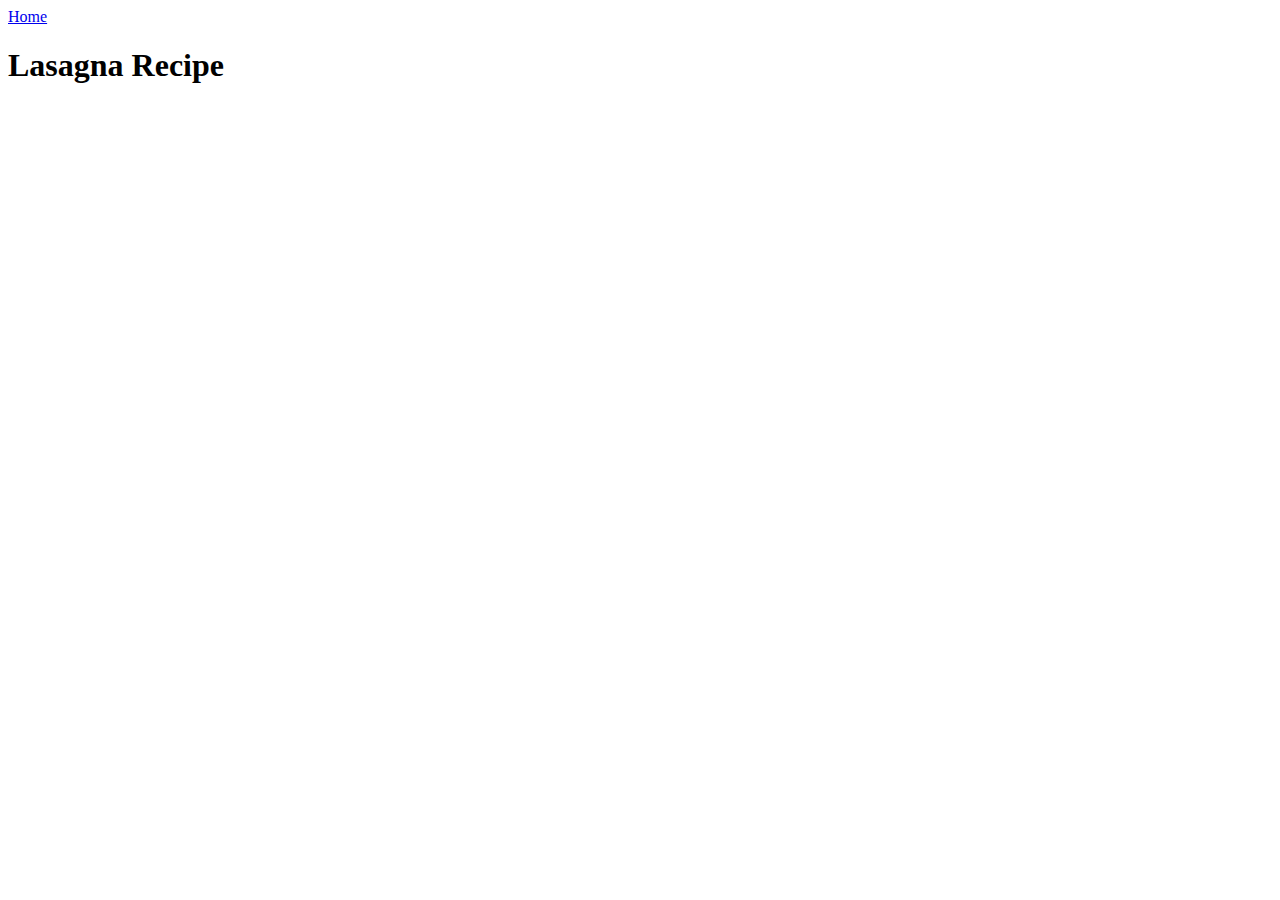
==== recipes/lasagna.html @ 00fee7c2 "Add lasagna.html with linking between index.html" ====
<!DOCTYPE html>
<html lang="en">
<head>
    <meta charset="UTF-8">
    <meta name="viewport" content="width=device-width, initial-scale=1.0">
    <title>Lasagna</title>
</head>
<body>
    <a href="../index.html">Home</a>
    <h1>Lasagna Recipe</h1>
</body>
</html>
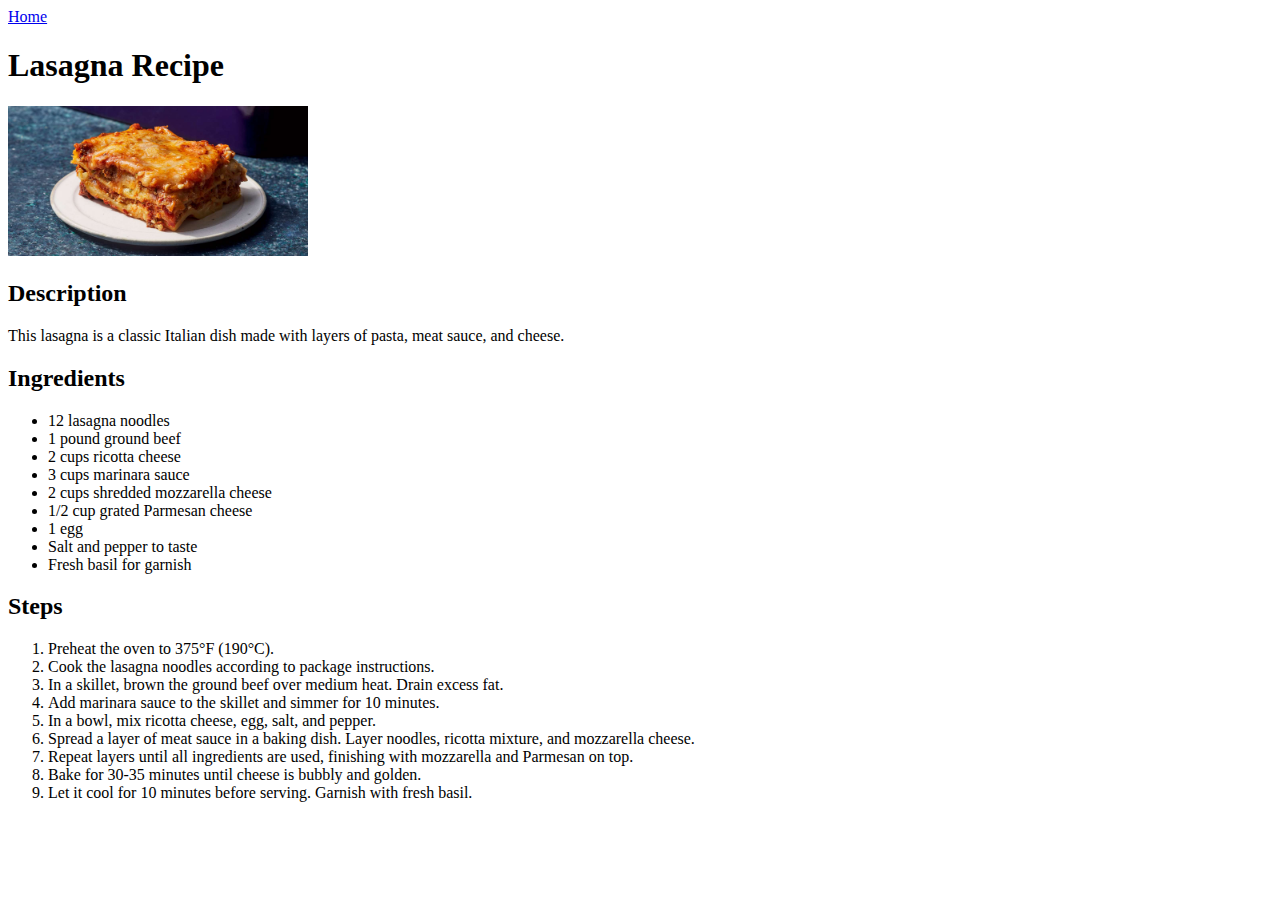
==== commit dafe99c8: "Add image to lasagna.html & full recipe" ====
--- a/recipes/lasagna.html
+++ b/recipes/lasagna.html
@@ -8,5 +8,32 @@
 <body>
     <a href="../index.html">Home</a>
     <h1>Lasagna Recipe</h1>
+    <img src="../images/lasagna_finished.jpg" alt="Lasagna" width="300">
+    <h2>Description</h2>
+    <p>This lasagna is a classic Italian dish made with layers of pasta, meat sauce, and cheese.</p>
+    <h2>Ingredients</h2>
+    <ul>
+        <li>12 lasagna noodles</li>
+        <li>1 pound ground beef</li>
+        <li>2 cups ricotta cheese</li>
+        <li>3 cups marinara sauce</li>
+        <li>2 cups shredded mozzarella cheese</li>
+        <li>1/2 cup grated Parmesan cheese</li>
+        <li>1 egg</li>
+        <li>Salt and pepper to taste</li>
+        <li>Fresh basil for garnish</li>
+    </ul>
+    <h2>Steps</h2>
+    <ol>
+        <li>Preheat the oven to 375°F (190°C).</li>
+        <li>Cook the lasagna noodles according to package instructions.</li>
+        <li>In a skillet, brown the ground beef over medium heat. Drain excess fat.</li>
+        <li>Add marinara sauce to the skillet and simmer for 10 minutes.</li>
+        <li>In a bowl, mix ricotta cheese, egg, salt, and pepper.</li>
+        <li>Spread a layer of meat sauce in a baking dish. Layer noodles, ricotta mixture, and mozzarella cheese.</li>
+        <li>Repeat layers until all ingredients are used, finishing with mozzarella and Parmesan on top.</li>
+        <li>Bake for 30-35 minutes until cheese is bubbly and golden.</li>
+        <li>Let it cool for 10 minutes before serving. Garnish with fresh basil.</li>
+    </ol>
 </body>
 </html>